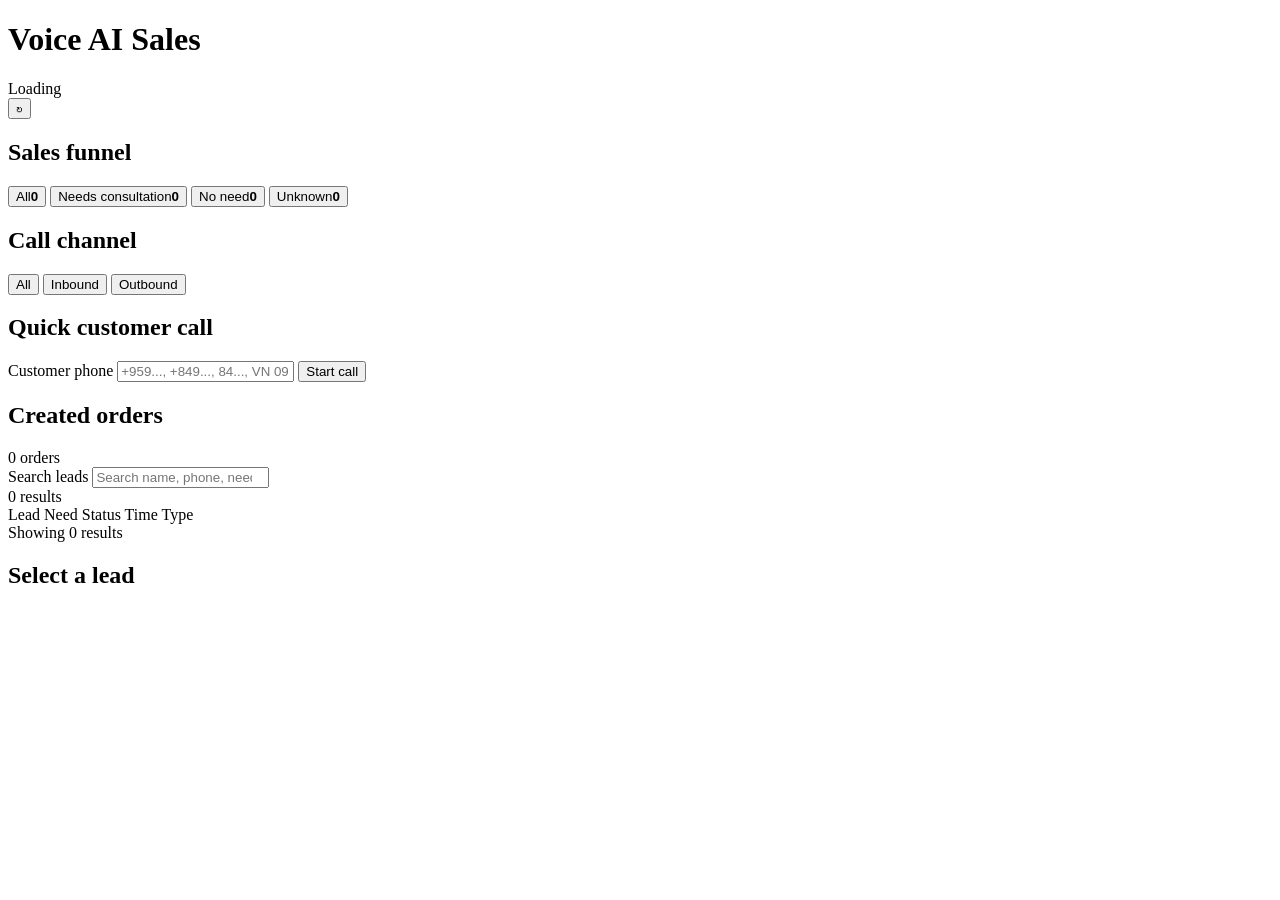
==== app/static/index.html @ e5ecfb71 "fix gia" ====
<!doctype html>
<html lang="my">
<head>
  <meta charset="utf-8">
  <meta name="viewport" content="width=device-width, initial-scale=1">
  <title>AI Sales Admin</title>
  <link rel="stylesheet" href="/static/dashboard.css?v=layout-9">
</head>
<body>
  <main class="dashboard-shell">
    <header class="app-header">
      <div>
        <h1>Voice AI Sales</h1>
        <span id="syncStatus">Loading</span>
      </div>
      <button id="refreshButton" class="icon-button" type="button" aria-label="Refresh">↻</button>
    </header>

    <section class="top-controls" aria-label="Filters and customer calling">
      <section class="control-card funnel-card">
        <div class="panel-heading">
          <h2>Sales funnel</h2>
        </div>
        <div class="funnel-list">
          <button class="funnel-item active" data-interest="" type="button">
            <span>All</span><strong id="funnelAll">0</strong>
          </button>
          <button class="funnel-item hot" data-interest="needs_consultation" type="button">
            <span>Needs consultation</span><strong id="funnelHot">0</strong>
          </button>
          <button class="funnel-item cold" data-interest="no_need" type="button">
            <span>No need</span><strong id="funnelCold">0</strong>
          </button>
          <button class="funnel-item neutral" data-interest="unknown" type="button">
            <span>Unknown</span><strong id="funnelUnknown">0</strong>
          </button>
        </div>
      </section>

      <section class="control-card channel-card">
        <div class="panel-heading">
          <h2>Call channel</h2>
        </div>
        <div class="segment-control" aria-label="Filter call direction">
          <button class="segment active" data-direction="" type="button">All</button>
          <button class="segment" data-direction="inbound" type="button">Inbound</button>
          <button class="segment" data-direction="outbound" type="button">Outbound</button>
        </div>
      </section>

      <section class="control-card call-card">
        <div class="panel-heading">
          <h2>Quick customer call</h2>
        </div>
        <form id="outboundCallForm" class="call-form">
          <label class="phone-field">
            <span>Customer phone</span>
            <input id="toNumberInput" name="to_number" type="tel" placeholder="+959..., +849..., 84..., VN 09..." autocomplete="tel" required>
          </label>
          <button id="startCallButton" class="call-button" type="submit">Start call</button>
          <p id="outboundCallStatus" class="form-status" role="status"></p>
        </form>
      </section>
    </section>

    <section class="admin-grid">
      <aside class="order-panel">
        <div class="panel-heading">
          <h2>Created orders</h2>
        </div>
        <div id="orderList" class="order-list" aria-live="polite"></div>
        <div class="panel-footer order-footer">
          <span id="orderRange">0 orders</span>
          <div id="orderPager" class="pager" aria-label="Order pagination"></div>
        </div>
      </aside>

      <section class="work-panel">
        <div class="toolbar">
          <label class="search-field">
            <span class="sr-only">Search leads</span>
            <input id="searchInput" type="search" placeholder="Search name, phone, need..." autocomplete="off">
          </label>
          <div class="toolbar-meta">
            <span id="resultCount">0 results</span>
          </div>
        </div>

        <div class="lead-list-wrap">
          <div class="table-head">
            <span>Lead</span>
            <span>Need</span>
            <span>Status</span>
            <span>Time</span>
            <span>Type</span>
          </div>
          <div id="callList" class="lead-list" aria-live="polite"></div>
        </div>

        <div class="table-footer">
          <span id="visibleRange">Showing 0 results</span>
          <div id="callPager" class="pager" aria-label="Call pagination"></div>
        </div>
      </section>

      <aside id="detailPanel" class="detail-panel">
        <div class="empty-state">
          <div class="empty-mark" aria-hidden="true"></div>
          <h2>Select a lead</h2>
        </div>
      </aside>
    </section>
  </main>

  <template id="loadingTemplate">
    <div class="list-state">Loading data...</div>
  </template>
  <template id="emptyTemplate">
    <div class="list-state">
      <strong>No calls yet</strong>
    </div>
  </template>
  <script src="/static/dashboard.js?v=layout-9" defer></script>
</body>
</html>
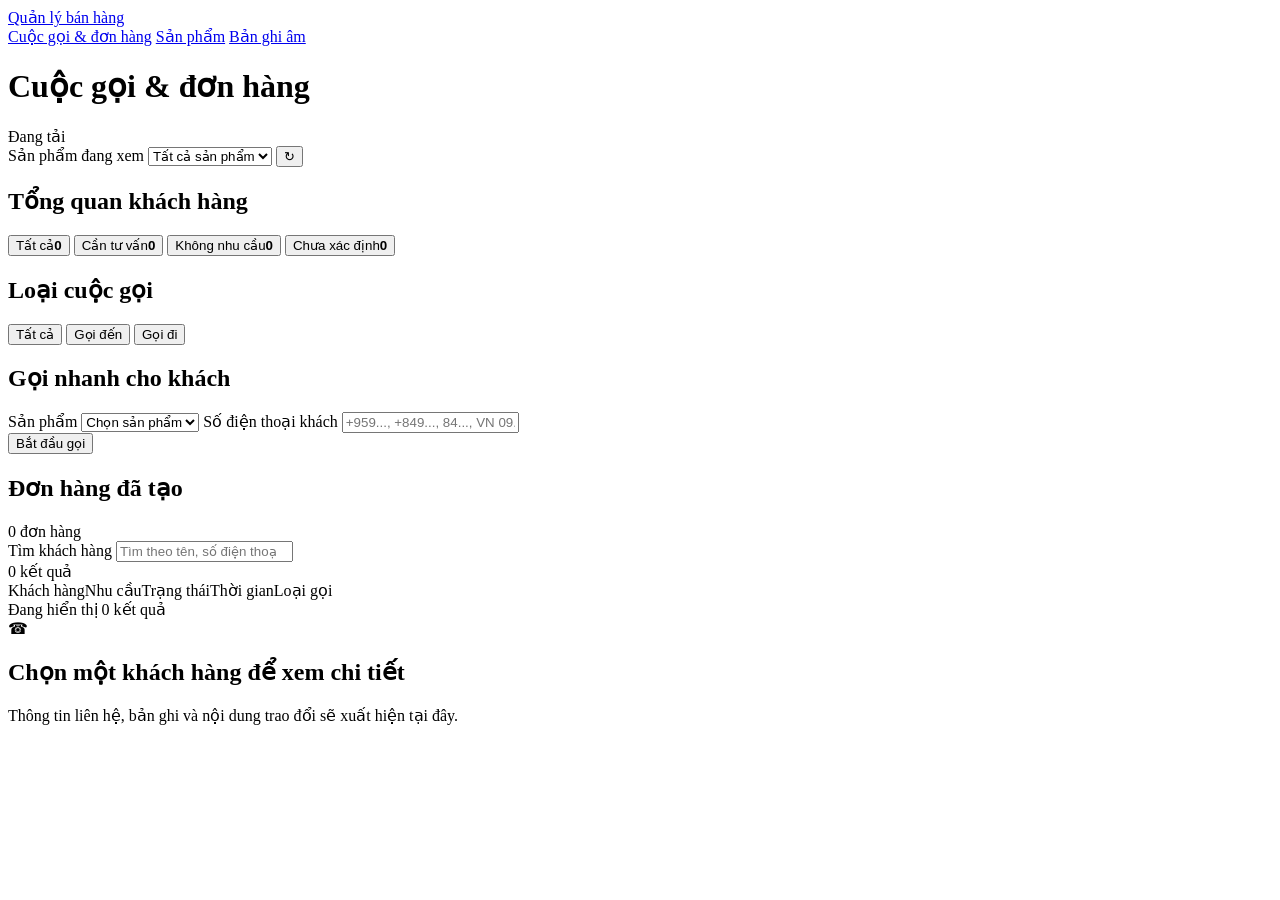
==== commit 2498bf43: "Add call, product, and recording management" ====
--- a/app/static/index.html
+++ b/app/static/index.html
@@ -1,63 +1,73 @@
 <!doctype html>
-<html lang="my">
+<html lang="vi">
 <head>
   <meta charset="utf-8">
   <meta name="viewport" content="width=device-width, initial-scale=1">
-  <title>AI Sales Admin</title>
-  <link rel="stylesheet" href="/static/dashboard.css?v=layout-9">
+  <title>Cuộc gọi và đơn hàng</title>
+  <link rel="stylesheet" href="/static/dashboard.css?v=products-page-1-layout-9">
 </head>
 <body>
+  <header class="navigation-bar">
+    <a class="navigation-brand" href="/admin">Quản lý bán hàng</a>
+    <nav class="app-nav" aria-label="Điều hướng chính">
+      <a class="active" href="/admin" aria-current="page">Cuộc gọi &amp; đơn hàng</a>
+      <a href="/admin/products">Sản phẩm</a>
+      <a href="/admin/recordings">Bản ghi âm</a>
+    </nav>
+  </header>
+
   <main class="dashboard-shell">
     <header class="app-header">
-      <div>
-        <h1>Voice AI Sales</h1>
-        <span id="syncStatus">Loading</span>
+      <div class="brand-block">
+        <div class="brand-copy"><h1>Cuộc gọi &amp; đơn hàng</h1></div>
+        <span id="syncStatus" class="sync-status">Đang tải</span>
       </div>
-      <button id="refreshButton" class="icon-button" type="button" aria-label="Refresh">↻</button>
+      <div class="header-actions">
+        <label class="workspace-select">
+          <span>Sản phẩm đang xem</span>
+          <select id="productFilter" aria-label="Lọc bảng điều khiển theo sản phẩm">
+            <option value="">Tất cả sản phẩm</option>
+          </select>
+        </label>
+        <button id="refreshButton" class="icon-button" type="button" aria-label="Làm mới">↻</button>
+      </div>
     </header>
 
-    <section class="top-controls" aria-label="Filters and customer calling">
+    <section class="top-controls" aria-label="Bộ lọc và gọi cho khách hàng">
       <section class="control-card funnel-card">
-        <div class="panel-heading">
-          <h2>Sales funnel</h2>
-        </div>
+        <div class="panel-heading"><h2>Tổng quan khách hàng</h2></div>
         <div class="funnel-list">
-          <button class="funnel-item active" data-interest="" type="button">
-            <span>All</span><strong id="funnelAll">0</strong>
-          </button>
-          <button class="funnel-item hot" data-interest="needs_consultation" type="button">
-            <span>Needs consultation</span><strong id="funnelHot">0</strong>
-          </button>
-          <button class="funnel-item cold" data-interest="no_need" type="button">
-            <span>No need</span><strong id="funnelCold">0</strong>
-          </button>
-          <button class="funnel-item neutral" data-interest="unknown" type="button">
-            <span>Unknown</span><strong id="funnelUnknown">0</strong>
-          </button>
+          <button class="funnel-item active" data-interest="" type="button"><span>Tất cả</span><strong id="funnelAll">0</strong></button>
+          <button class="funnel-item hot" data-interest="needs_consultation" type="button"><span>Cần tư vấn</span><strong id="funnelHot">0</strong></button>
+          <button class="funnel-item cold" data-interest="no_need" type="button"><span>Không nhu cầu</span><strong id="funnelCold">0</strong></button>
+          <button class="funnel-item neutral" data-interest="unknown" type="button"><span>Chưa xác định</span><strong id="funnelUnknown">0</strong></button>
         </div>
       </section>
 
       <section class="control-card channel-card">
-        <div class="panel-heading">
-          <h2>Call channel</h2>
-        </div>
-        <div class="segment-control" aria-label="Filter call direction">
-          <button class="segment active" data-direction="" type="button">All</button>
-          <button class="segment" data-direction="inbound" type="button">Inbound</button>
-          <button class="segment" data-direction="outbound" type="button">Outbound</button>
+        <div class="panel-heading"><h2>Loại cuộc gọi</h2></div>
+        <div class="segment-control" aria-label="Lọc theo chiều cuộc gọi">
+          <button class="segment active" data-direction="" type="button">Tất cả</button>
+          <button class="segment" data-direction="inbound" type="button">Gọi đến</button>
+          <button class="segment" data-direction="outbound" type="button">Gọi đi</button>
         </div>
       </section>
 
       <section class="control-card call-card">
-        <div class="panel-heading">
-          <h2>Quick customer call</h2>
-        </div>
+        <div class="panel-heading"><h2>Gọi nhanh cho khách</h2></div>
         <form id="outboundCallForm" class="call-form">
+          <label class="product-field">
+            <span>Sản phẩm</span>
+            <select id="outboundProduct" name="product_id" required><option value="">Chọn sản phẩm</option></select>
+          </label>
           <label class="phone-field">
-            <span>Customer phone</span>
+            <span>Số điện thoại khách</span>
             <input id="toNumberInput" name="to_number" type="tel" placeholder="+959..., +849..., 84..., VN 09..." autocomplete="tel" required>
           </label>
-          <button id="startCallButton" class="call-button" type="submit">Start call</button>
+          <div class="call-actions">
+            <button id="startCallButton" class="call-button" type="submit">Bắt đầu gọi</button>
+            <button id="endCallButton" class="call-button end-call-button" type="button" hidden>Ngắt cuộc gọi</button>
+          </div>
           <p id="outboundCallStatus" class="form-status" role="status"></p>
         </form>
       </section>
@@ -65,61 +75,46 @@
 
     <section class="admin-grid">
       <aside class="order-panel">
-        <div class="panel-heading">
-          <h2>Created orders</h2>
-        </div>
+        <div class="panel-heading"><h2>Đơn hàng đã tạo</h2></div>
         <div id="orderList" class="order-list" aria-live="polite"></div>
         <div class="panel-footer order-footer">
-          <span id="orderRange">0 orders</span>
-          <div id="orderPager" class="pager" aria-label="Order pagination"></div>
+          <span id="orderRange">0 đơn hàng</span>
+          <div id="orderPager" class="pager" aria-label="Phân trang đơn hàng"></div>
         </div>
       </aside>
 
       <section class="work-panel">
         <div class="toolbar">
           <label class="search-field">
-            <span class="sr-only">Search leads</span>
-            <input id="searchInput" type="search" placeholder="Search name, phone, need..." autocomplete="off">
+            <span class="sr-only">Tìm khách hàng</span>
+            <input id="searchInput" type="search" placeholder="Tìm theo tên, số điện thoại, nhu cầu..." autocomplete="off">
           </label>
-          <div class="toolbar-meta">
-            <span id="resultCount">0 results</span>
-          </div>
+          <div class="toolbar-meta"><span id="resultCount">0 kết quả</span></div>
         </div>
-
         <div class="lead-list-wrap">
           <div class="table-head">
-            <span>Lead</span>
-            <span>Need</span>
-            <span>Status</span>
-            <span>Time</span>
-            <span>Type</span>
+            <span>Khách hàng</span><span>Nhu cầu</span><span>Trạng thái</span><span>Thời gian</span><span>Loại gọi</span>
           </div>
           <div id="callList" class="lead-list" aria-live="polite"></div>
         </div>
-
         <div class="table-footer">
-          <span id="visibleRange">Showing 0 results</span>
-          <div id="callPager" class="pager" aria-label="Call pagination"></div>
+          <span id="visibleRange">Đang hiển thị 0 kết quả</span>
+          <div id="callPager" class="pager" aria-label="Phân trang cuộc gọi"></div>
         </div>
       </section>
 
       <aside id="detailPanel" class="detail-panel">
         <div class="empty-state">
-          <div class="empty-mark" aria-hidden="true"></div>
-          <h2>Select a lead</h2>
+          <div class="empty-mark" aria-hidden="true">☎</div>
+          <h2>Chọn một khách hàng để xem chi tiết</h2>
+          <p>Thông tin liên hệ, bản ghi và nội dung trao đổi sẽ xuất hiện tại đây.</p>
         </div>
       </aside>
     </section>
   </main>
 
-  <template id="loadingTemplate">
-    <div class="list-state">Loading data...</div>
-  </template>
-  <template id="emptyTemplate">
-    <div class="list-state">
-      <strong>No calls yet</strong>
-    </div>
-  </template>
-  <script src="/static/dashboard.js?v=layout-9" defer></script>
+  <template id="loadingTemplate"><div class="list-state">Đang tải dữ liệu...</div></template>
+  <template id="emptyTemplate"><div class="list-state"><strong>Chưa có cuộc gọi</strong></div></template>
+  <script src="/static/dashboard.js?v=products-page-1-layout-9" defer></script>
 </body>
 </html>
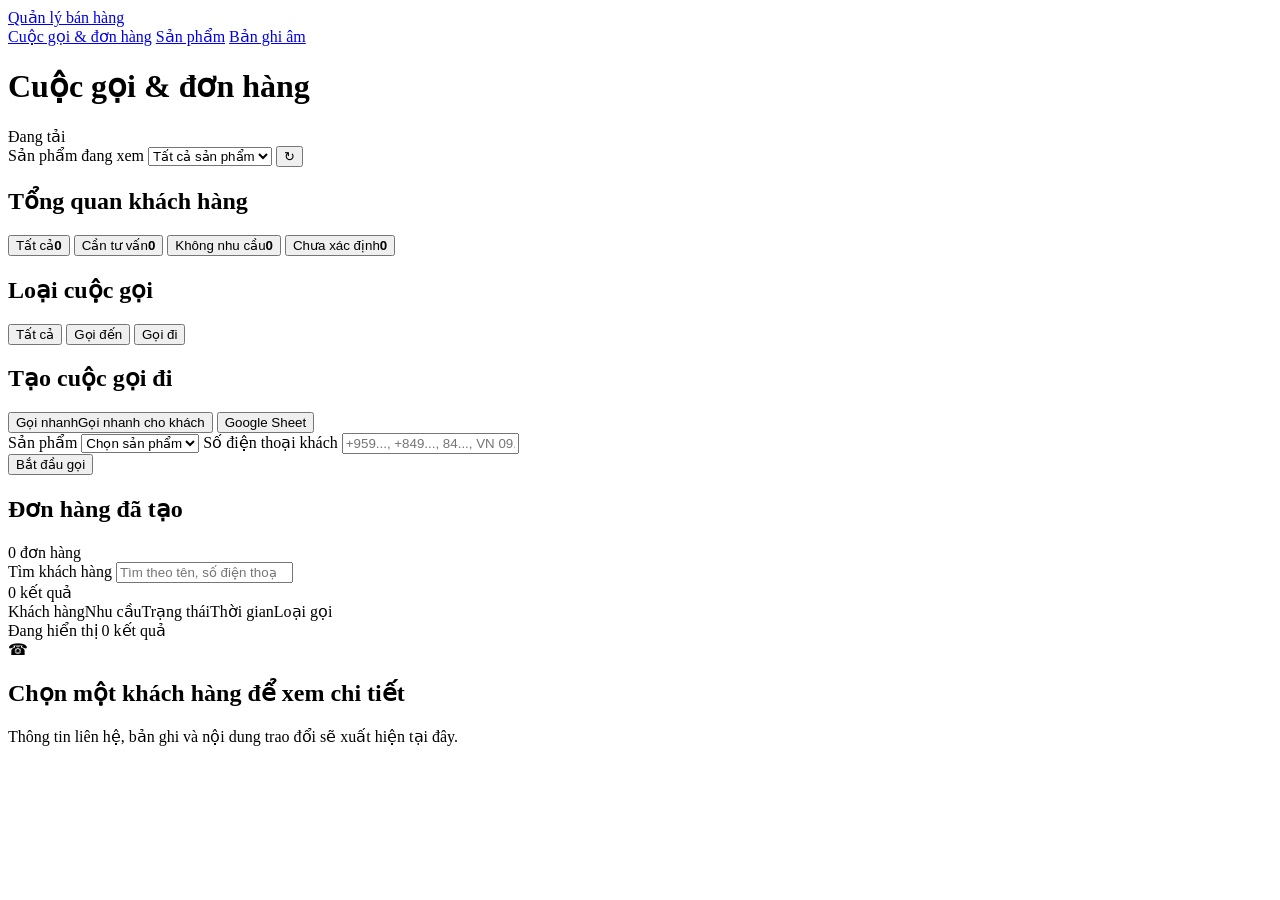
==== commit 405f7e8d: "tri update gg sheet" ====
--- a/app/static/index.html
+++ b/app/static/index.html
@@ -4,7 +4,7 @@
   <meta charset="utf-8">
   <meta name="viewport" content="width=device-width, initial-scale=1">
   <title>Cuộc gọi và đơn hàng</title>
-  <link rel="stylesheet" href="/static/dashboard.css?v=products-page-1-layout-9">
+  <link rel="stylesheet" href="/static/dashboard.css?v=order-card-first-v14">
 </head>
 <body>
   <header class="navigation-bar">
@@ -54,7 +54,14 @@
       </section>
 
       <section class="control-card call-card">
-        <div class="panel-heading"><h2>Gọi nhanh cho khách</h2></div>
+        <div class="panel-heading call-heading">
+          <h2>Tạo cuộc gọi đi</h2>
+          <div class="call-mode-switcher" role="tablist">
+            <button id="modeQuickTab" class="call-mode-tab active" type="button" role="tab" aria-selected="true" title="Gọi nhanh cho khách">Gọi nhanh<span class="sr-only">Gọi nhanh cho khách</span></button>
+            <button id="modeSheetTab" class="call-mode-tab" type="button" role="tab" aria-selected="false">Google Sheet</button>
+          </div>
+        </div>
+
         <form id="outboundCallForm" class="call-form">
           <label class="product-field">
             <span>Sản phẩm</span>
@@ -69,6 +76,37 @@
             <button id="endCallButton" class="call-button end-call-button" type="button" hidden>Ngắt cuộc gọi</button>
           </div>
           <p id="outboundCallStatus" class="form-status" role="status"></p>
+        </form>
+
+        <form id="sheetCampaignForm" class="call-form" style="display: none;">
+          <label class="product-field">
+            <span>Sản phẩm</span>
+            <select id="sheetProduct" name="product_id"><option value="">Mặc định theo Sheet</option></select>
+          </label>
+          <label class="phone-field">
+            <span>Link Google Sheet</span>
+            <input id="sheetUrlInput" name="sheet_url" type="url" placeholder="https://docs.google.com/spreadsheets/d/..." required>
+          </label>
+          <div class="call-actions sheet-actions">
+            <button id="previewSheetButton" class="call-button preview-sheet-button" type="button">Xem trước</button>
+            <button id="launchSheetButton" class="call-button launch-sheet-button" type="submit">Gọi chiến dịch</button>
+          </div>
+          <div class="sheet-options-bar">
+            <label class="sheet-checkbox-label">
+              <input id="skipAlreadyCalledCheck" type="checkbox" checked>
+              <span>Lọc trùng & khách đã gọi</span>
+            </label>
+            <label class="sheet-delay-label">
+              <span>Giãn cách:</span>
+              <select id="sheetDelaySelect">
+                <option value="0">Ngay lập tức</option>
+                <option value="5">5 giây</option>
+                <option value="10">10 giây</option>
+                <option value="15">15 giây</option>
+              </select>
+            </label>
+          </div>
+          <p id="sheetCampaignStatus" class="form-status" role="status"></p>
         </form>
       </section>
     </section>
@@ -113,8 +151,45 @@
     </section>
   </main>
 
+  <!-- Modal Xem trước Google Sheet -->
+  <div id="sheetPreviewModal" class="modal-backdrop" style="display: none;">
+    <div class="modal-card">
+      <header class="modal-header">
+        <div>
+          <h2>Xem trước danh sách Google Sheet</h2>
+          <p id="modalLeadSummary" class="modal-subtitle">Đang tải danh sách...</p>
+        </div>
+        <button id="closeModalButton" class="icon-button close-modal-btn" type="button" aria-label="Đóng">✕</button>
+      </header>
+      <div class="modal-body">
+        <div class="sheet-preview-table-wrap">
+          <table class="sheet-preview-table">
+            <thead>
+              <tr>
+                <th>#</th>
+                <th>Họ tên</th>
+                <th>Số điện thoại</th>
+                <th>Sản phẩm</th>
+                <th>Số lượng</th>
+                <th>Địa chỉ</th>
+                <th>Trạng thái</th>
+                <th>Ghi chú</th>
+              </tr>
+            </thead>
+            <tbody id="sheetPreviewTableBody">
+            </tbody>
+          </table>
+        </div>
+      </div>
+      <footer class="modal-footer">
+        <button id="cancelModalButton" class="secondary-button" type="button">Hủy bỏ</button>
+        <button id="confirmLaunchCampaignButton" class="primary-button" type="button" style="background:#16a34a; border-color:#16a34a;">Gọi chiến dịch ngay</button>
+      </footer>
+    </div>
+  </div>
+
   <template id="loadingTemplate"><div class="list-state">Đang tải dữ liệu...</div></template>
   <template id="emptyTemplate"><div class="list-state"><strong>Chưa có cuộc gọi</strong></div></template>
-  <script src="/static/dashboard.js?v=products-page-1-layout-9" defer></script>
+  <script src="/static/dashboard.js?v=order-card-first-v14" defer></script>
 </body>
 </html>
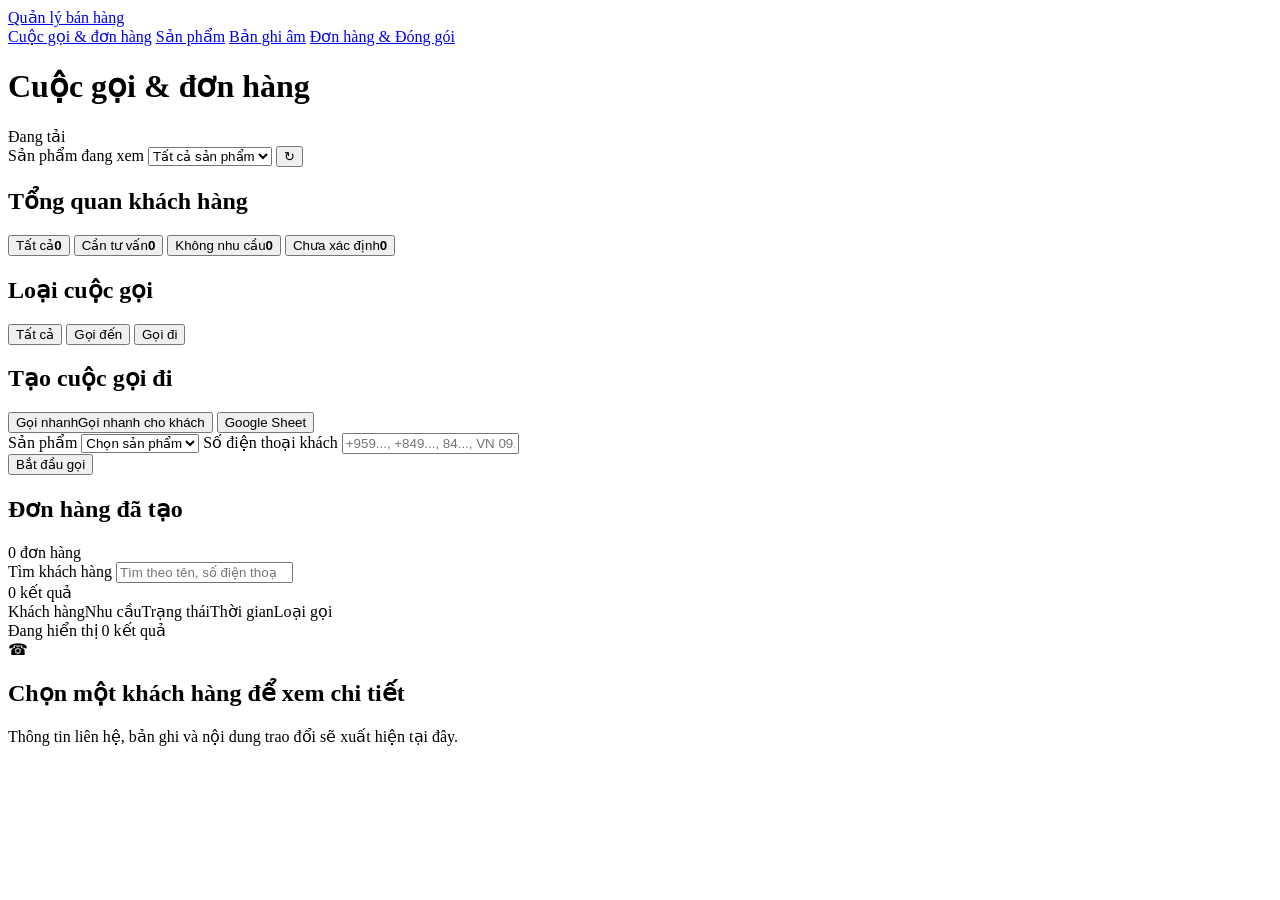
==== commit 2e772a78: "tri update back end after testing" ====
--- a/app/static/index.html
+++ b/app/static/index.html
@@ -4,7 +4,7 @@
   <meta charset="utf-8">
   <meta name="viewport" content="width=device-width, initial-scale=1">
   <title>Cuộc gọi và đơn hàng</title>
-  <link rel="stylesheet" href="/static/dashboard.css?v=order-card-first-v14">
+  <link rel="stylesheet" href="/static/dashboard.css?v=layout-fix-v22">
 </head>
 <body>
   <header class="navigation-bar">
@@ -13,6 +13,7 @@
       <a class="active" href="/admin" aria-current="page">Cuộc gọi &amp; đơn hàng</a>
       <a href="/admin/products">Sản phẩm</a>
       <a href="/admin/recordings">Bản ghi âm</a>
+      <a href="/admin/orders">Đơn hàng &amp; Đóng gói</a>
     </nav>
   </header>
 
@@ -190,6 +191,6 @@
 
   <template id="loadingTemplate"><div class="list-state">Đang tải dữ liệu...</div></template>
   <template id="emptyTemplate"><div class="list-state"><strong>Chưa có cuộc gọi</strong></div></template>
-  <script src="/static/dashboard.js?v=order-card-first-v14" defer></script>
+  <script src="/static/dashboard.js?v=layout-fix-v22" defer></script>
 </body>
 </html>
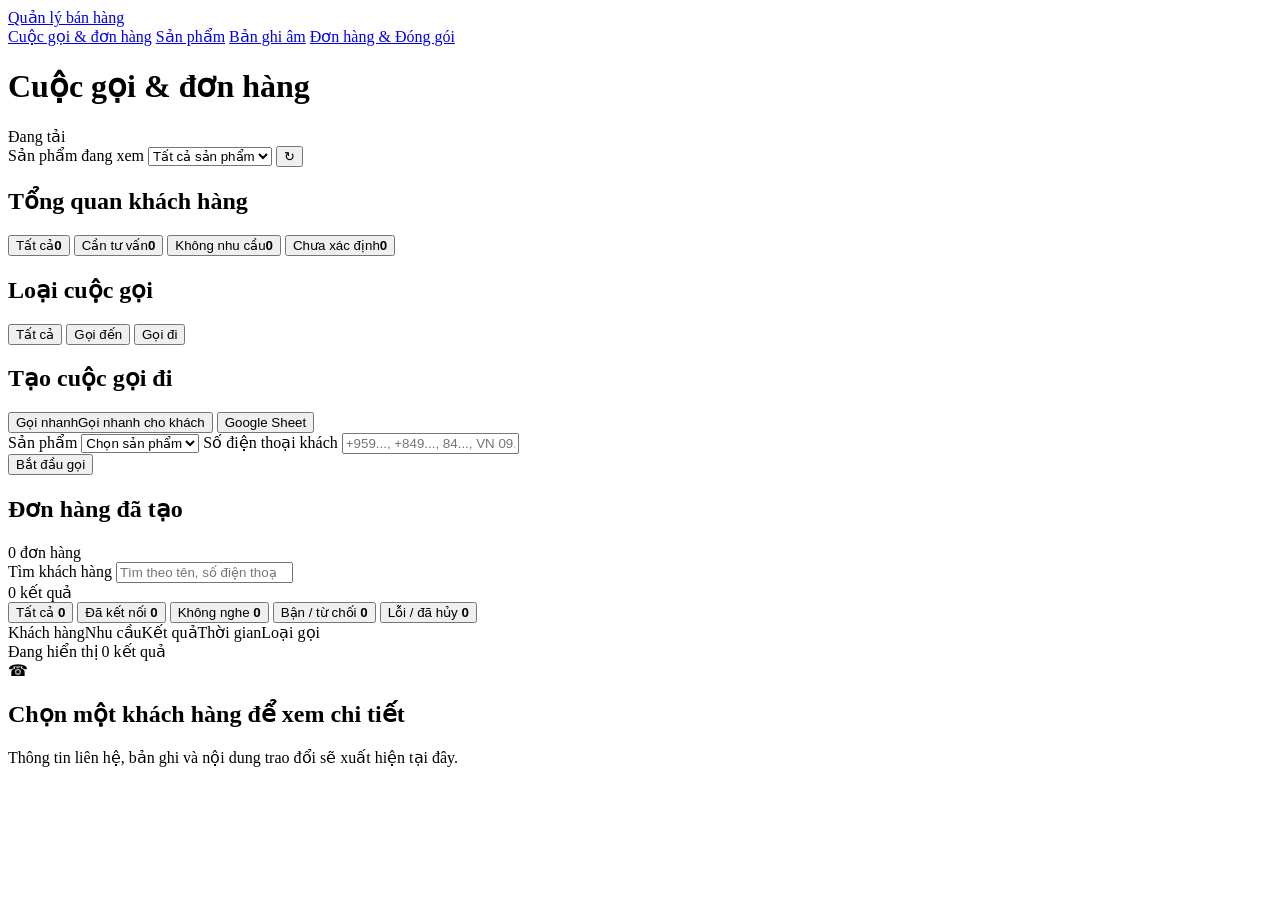
==== commit 41addee4: "tri update front end" ====
--- a/app/static/index.html
+++ b/app/static/index.html
@@ -4,7 +4,7 @@
   <meta charset="utf-8">
   <meta name="viewport" content="width=device-width, initial-scale=1">
   <title>Cuộc gọi và đơn hàng</title>
-  <link rel="stylesheet" href="/static/dashboard.css?v=layout-fix-v22">
+  <link rel="stylesheet" href="/static/dashboard.css?v=call-filter-buttons-v37">
 </head>
 <body>
   <header class="navigation-bar">
@@ -82,7 +82,7 @@
         <form id="sheetCampaignForm" class="call-form" style="display: none;">
           <label class="product-field">
             <span>Sản phẩm</span>
-            <select id="sheetProduct" name="product_id"><option value="">Mặc định theo Sheet</option></select>
+            <select id="sheetProduct" name="product_id" required><option value="">Chọn sản phẩm</option></select>
           </label>
           <label class="phone-field">
             <span>Link Google Sheet</span>
@@ -91,19 +91,36 @@
           <div class="call-actions sheet-actions">
             <button id="previewSheetButton" class="call-button preview-sheet-button" type="button">Xem trước</button>
             <button id="launchSheetButton" class="call-button launch-sheet-button" type="submit">Gọi chiến dịch</button>
+            <button id="cancelSheetCampaignButton" class="call-button cancel-sheet-button" type="button" hidden>Hủy chiến dịch đang chạy</button>
           </div>
           <div class="sheet-options-bar">
             <label class="sheet-checkbox-label">
               <input id="skipAlreadyCalledCheck" type="checkbox" checked>
-              <span>Lọc trùng & khách đã gọi</span>
+              <span>Bỏ qua dòng Sheet đã đánh dấu gọi</span>
             </label>
             <label class="sheet-delay-label">
-              <span>Giãn cách:</span>
+              <span>Nghỉ sau mỗi cuộc:</span>
               <select id="sheetDelaySelect">
-                <option value="0">Ngay lập tức</option>
+                <option value="0">Không nghỉ</option>
                 <option value="5">5 giây</option>
                 <option value="10">10 giây</option>
                 <option value="15">15 giây</option>
+                <option value="30">30 giây</option>
+                <option value="60">1 phút</option>
+                <option value="120">2 phút</option>
+                <option value="300">5 phút</option>
+                <option value="600">10 phút</option>
+              </select>
+            </label>
+            <label class="sheet-delay-label">
+              <span>Tối đa mỗi cuộc:</span>
+              <select id="sheetCallTimeoutSelect">
+                <option value="180">3 phút</option>
+                <option value="300">5 phút</option>
+                <option value="480" selected>8 phút</option>
+                <option value="600">10 phút</option>
+                <option value="900">15 phút</option>
+                <option value="1800">30 phút</option>
               </select>
             </label>
           </div>
@@ -130,9 +147,18 @@
           </label>
           <div class="toolbar-meta"><span id="resultCount">0 kết quả</span></div>
         </div>
+        <div class="call-result-bar">
+          <div class="call-result-filters" role="tablist" aria-label="Lọc theo kết quả cuộc gọi">
+            <button class="call-result-filter active" data-call-status="" type="button" role="tab" aria-selected="true">Tất cả <strong id="callStatusAll">0</strong></button>
+            <button class="call-result-filter completed" data-call-status="completed" type="button" role="tab" aria-selected="false">Đã kết nối <strong id="callStatusCompleted">0</strong></button>
+            <button class="call-result-filter no-answer" data-call-status="no_answer" type="button" role="tab" aria-selected="false">Không nghe <strong id="callStatusNoAnswer">0</strong></button>
+            <button class="call-result-filter busy" data-call-status="busy" type="button" role="tab" aria-selected="false">Bận / từ chối <strong id="callStatusBusy">0</strong></button>
+            <button class="call-result-filter failed" data-call-status="failed" type="button" role="tab" aria-selected="false">Lỗi / đã hủy <strong id="callStatusFailed">0</strong></button>
+          </div>
+        </div>
         <div class="lead-list-wrap">
           <div class="table-head">
-            <span>Khách hàng</span><span>Nhu cầu</span><span>Trạng thái</span><span>Thời gian</span><span>Loại gọi</span>
+            <span>Khách hàng</span><span>Nhu cầu</span><span>Kết quả</span><span>Thời gian</span><span>Loại gọi</span>
           </div>
           <div id="callList" class="lead-list" aria-live="polite"></div>
         </div>
@@ -171,7 +197,7 @@
                 <th>Họ tên</th>
                 <th>Số điện thoại</th>
                 <th>Sản phẩm</th>
-                <th>Số lượng</th>
+                <th>Số combo / gói</th>
                 <th>Địa chỉ</th>
                 <th>Trạng thái</th>
                 <th>Ghi chú</th>
@@ -183,6 +209,7 @@
         </div>
       </div>
       <footer class="modal-footer">
+        <button id="allowRetryAllButton" class="secondary-button allow-retry-all-button" type="button" hidden>Cho phép gọi lại tất cả</button>
         <button id="cancelModalButton" class="secondary-button" type="button">Hủy bỏ</button>
         <button id="confirmLaunchCampaignButton" class="primary-button" type="button" style="background:#16a34a; border-color:#16a34a;">Gọi chiến dịch ngay</button>
       </footer>
@@ -191,6 +218,6 @@
 
   <template id="loadingTemplate"><div class="list-state">Đang tải dữ liệu...</div></template>
   <template id="emptyTemplate"><div class="list-state"><strong>Chưa có cuộc gọi</strong></div></template>
-  <script src="/static/dashboard.js?v=layout-fix-v22" defer></script>
+  <script src="/static/dashboard.js?v=call-outcomes-v36" defer></script>
 </body>
 </html>
